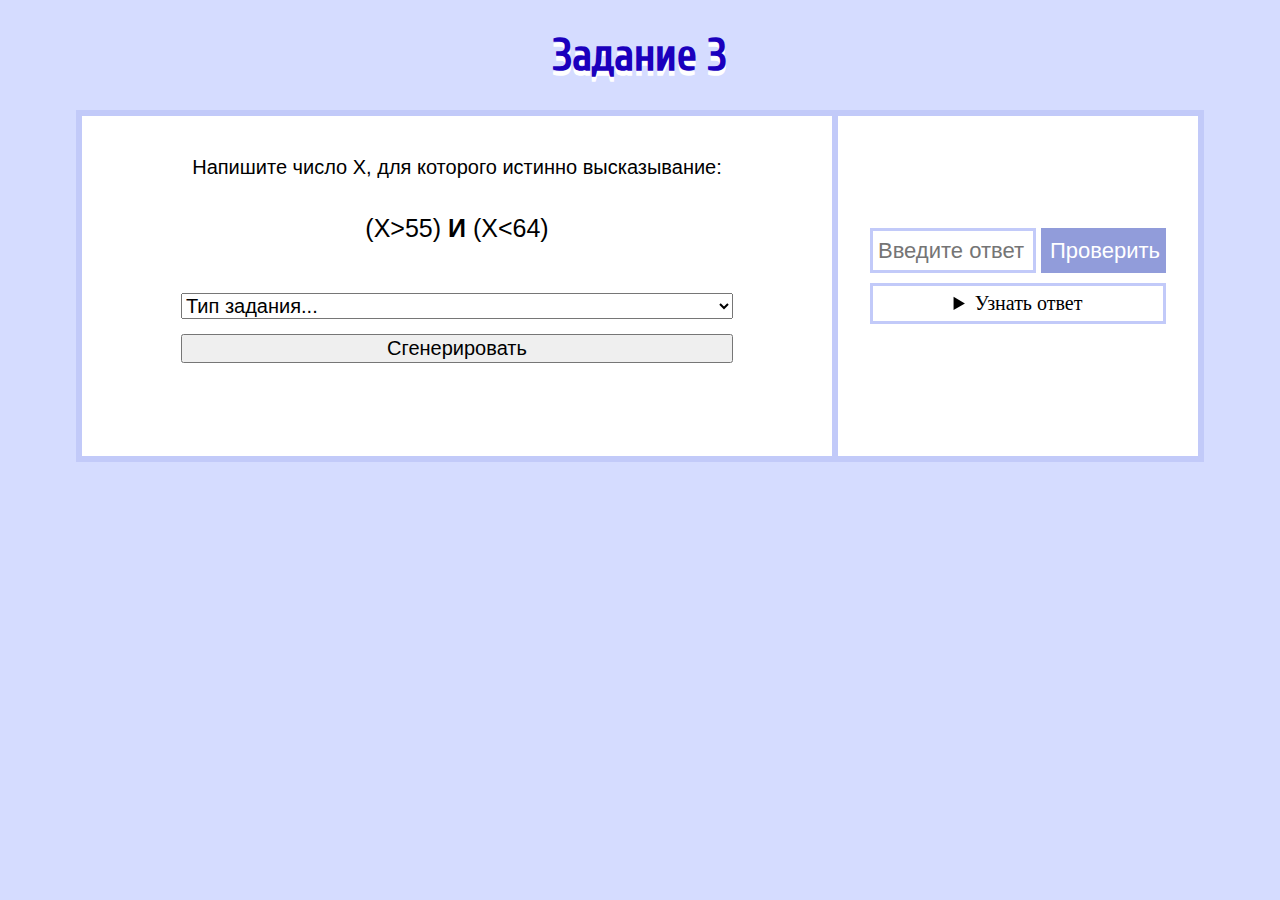
==== Task3.html @ dd46eb25 "Add files via upload" ====
<!DOCTYPE html>
<html lang="en">
<head>
    <meta charset="UTF-8">
    <meta name="viewport" content="width=device-width, initial-scale=1.0">
    <title>Document</title>
    <link rel="stylesheet" href="tasksStyle.css">
    <script src="code3.js"></script>
</head>
<body onload = "Task1_3()">
    <h1>Задание 3</h1>
<div class = test>
    <div class = condTask>
        <p id = "Part_3"><p></p>
        <p id = "Part_1"><p>
        <p id = "Rezult3"><p>
        <p id = "Part_2"><p>
        <select id = "choice">
            <option value="0" disabled selected>Тип задания...</option>
            <option value="1">Поиск наибольшего значения переменной</option>
            <option value="2">Поиск наименьшего значения переменной</option>
            <option value="3">Поиск неизвестного числа</option>
        </select>
        <button type="button" id = "Generate" onclick="Select()">Сгенерировать</button>
    </div><div class = otvetTask>
        <div class = end>
            <input type="text" id="InpOtvet" placeholder="Введите ответ">
            <button type="button" id = "but" onclick="Answer()">Проверить</button>
            <details>
            <summary>Узнать ответ</summary>
            <p id = "Otvet"></p>
        </details>
        <p id = 'YesNo'></p>
    </div>
</div>
</body>
</html>
---- tasksStyle.css ----
@font-face {
    font-family: Cuprum;
    src: url(ofont.ru_Cuprum.ttf);
}
body{
    background-color: #d5dcff;
    margin: 0;
    font-family: tahoma;
}
h1{
    color: #1b00bd;
    text-shadow: 0px 5px rgb(255, 255, 255);
    font-family: Cuprum ;
    text-align: center;
    font-size: 45px;
}
.condTask{
    border: 6px solid #c2caf9;
    text-align: left;
    background-color: white;
    padding: 20px 30px 20px 30px;
    font-size: 22px;
    margin: 0px;
    width: 690px;
    height: 300px;
    white-space: normal;
    /* display: inline-block; */
}
.otvetTask{
    border: 6px solid #c2caf9;
    border-left: 0px;
    text-align: center;
    display: flex;
    align-items: center;
    flex-wrap: wrap;
    justify-content: center;
    vertical-align: middle;
    background-color: white;
    /* padding: 20px 30px 20px 30px; */
    font-size: 20px;
    /* border-left: 6px solid #c2caf9; */
    width: 360px;
    height: 340px;
    font-family: tahoma;
    /* justify-content: left; */
    /* display: inline-block; */
}
/* div{
    vertical-align: top;
} */
.test{
    display: flex;
    justify-content: center;
    margin-top: 25px;
    text-align: center;
    white-space: nowrap;
}
input{
    /* display: inline-block; */
    font-size: 22px;
    padding-left: 5px;
    padding-right: 5px;
    width: 150px;
    height: 37px;
    white-space: nowrap;
    vertical-align: middle;
    border: 3px solid #c2caf9;
}
#choice{
    margin-top: 50px;
    width: 80%;
    font-size: 20px;
    margin-left: auto;
    margin-right: auto;
    display: block;
}
#Generate{
    margin-top: 15px;
    text-align: center;
    display: block;
    width: 80%;
    font-size: 20px;
    margin-left: auto;
    margin-right: auto;
}
#but{
    /* display: inline-block; */
    width: 125px;
    height: 45px;
    white-space: nowrap;
    font-size: 22px;
    vertical-align: middle;
    border: 3px solid #919cda;
    background-color: #919cda;
    color: rgb(255, 255, 255);
    /* vertical-align: middle; */
}
details{
    /* display: inline-block; */
    text-align: center;
    justify-content: center;
    margin-top: 10px;
    /* display: inline-block; */
    /* width: 100px; */
    padding: 6px;
    border: 3px solid #c2caf9;
    /* color: red;
    justify-content: center; */

}
.correct{
    color: #4de952;
    font-size: 22px;
}
.incorrect{
    color: #ff6868;
    font-size: 22px;
}
#Rezult{
    margin-left: 30px;
    font-family: arial;
}
#Rezult3{
    margin-top: 35px;
    font-size: 25px;
    font-family: arial;
    text-align: center;
}
#Part_3{
    font-size: 20px;
    font-family: arial;
    text-align: center;
}
tr{
    border: 2px solid black;
}
th{
    border: 2px solid black;
}
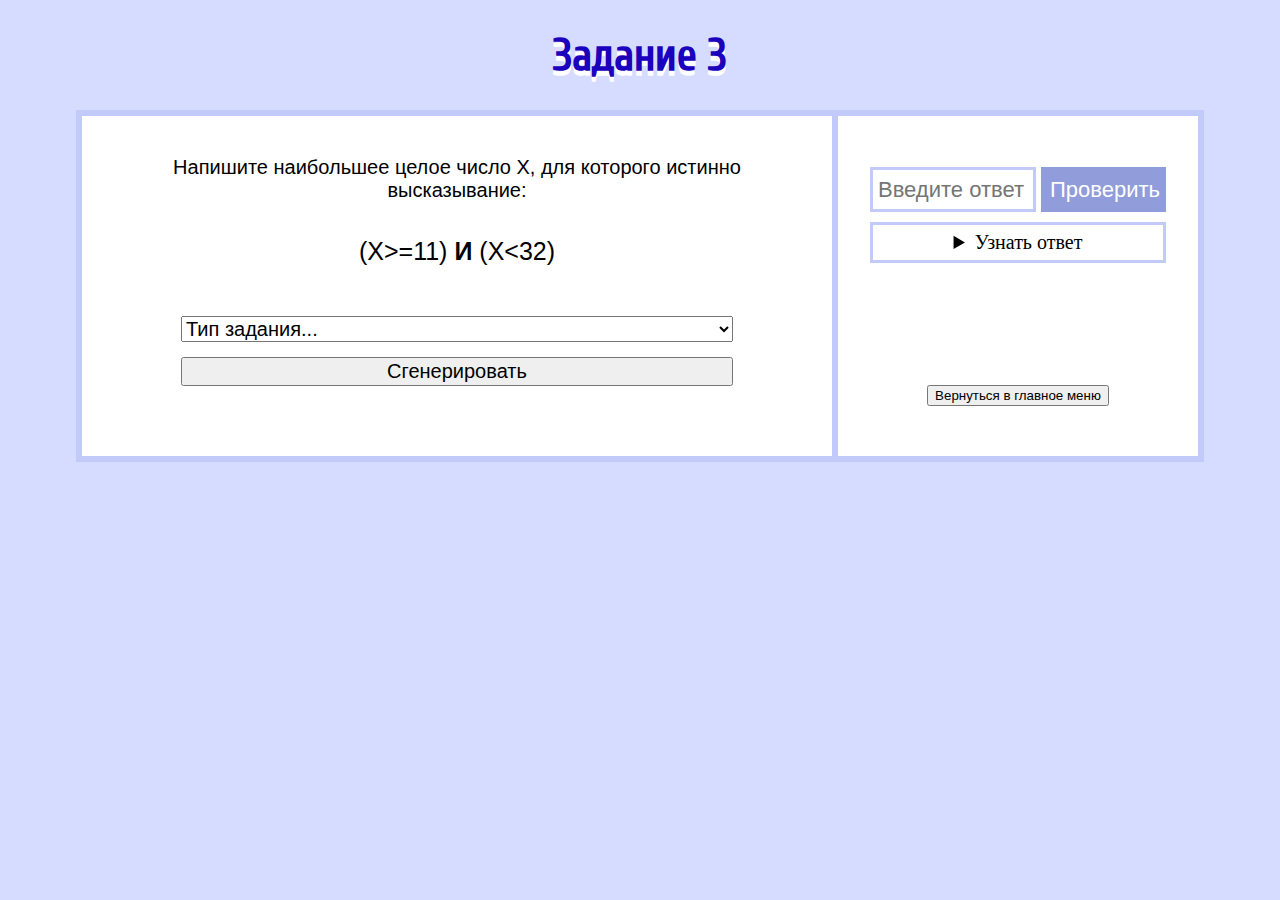
==== commit f132af7c: "Update Task3.html" ====
--- a/Task3.html
+++ b/Task3.html
@@ -32,6 +32,7 @@
         </details>
         <p id = 'YesNo'></p>
     </div>
+        <button type = "button" id = "Gl">Вернуться в главное меню</button>
 </div>
 </body>
-</html>+</html>
--- a/tasksStyle.css
+++ b/tasksStyle.css
@@ -24,6 +24,7 @@
     width: 690px;
     height: 300px;
     white-space: normal;
+    overflow: auto;
     /* display: inline-block; */
 }
 .otvetTask{
@@ -84,7 +85,6 @@
     margin-right: auto;
 }
 #but{
-    /* display: inline-block; */
     width: 125px;
     height: 45px;
     white-space: nowrap;
@@ -93,7 +93,6 @@
     border: 3px solid #919cda;
     background-color: #919cda;
     color: rgb(255, 255, 255);
-    /* vertical-align: middle; */
 }
 details{
     /* display: inline-block; */
@@ -132,8 +131,32 @@
     text-align: center;
 }
 tr{
-    border: 2px solid black;
+    border: 2px solid #000000;
+    width: 50%;
 }
 th{
     border: 2px solid black;
+    /* width: 50%; */
+}
+table{
+    /* width: 50%; */
+    /* border: 2px solid black; */
+    border-collapse: collapse;
+    text-align: center;
+    text-align: center;
+    font-size: 80%;
+    display: block;
+    margin-right: auto;
+    margin-left: auto;
+}
+.Zag{
+    background-color: #dedede;
+    padding: 8px;
+}
+.Tab{
+    display: flex;
+    justify-content: center;
+}
+.con{
+    padding: 4px;
 }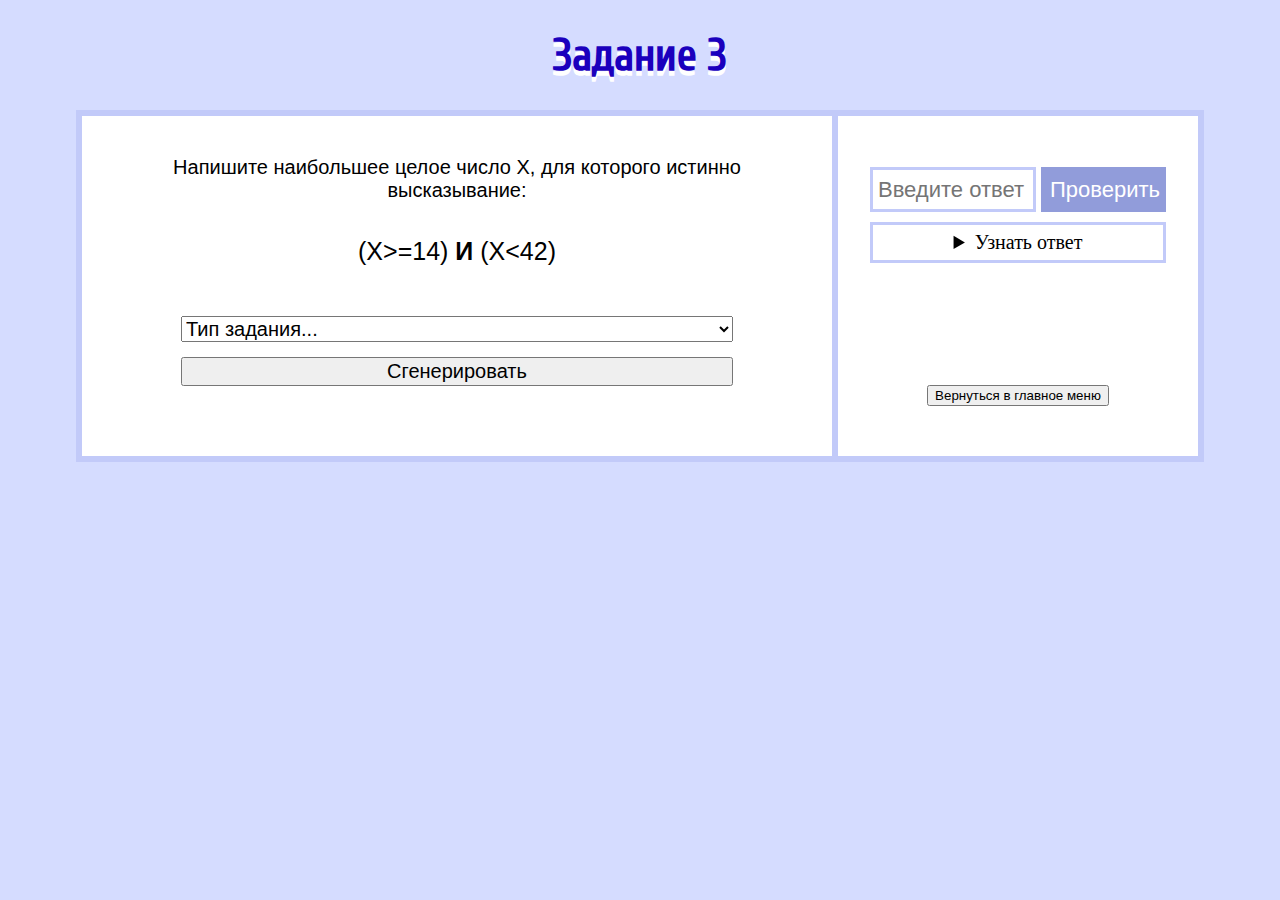
==== commit d87288ee: "Update Task3.html" ====
--- a/Task3.html
+++ b/Task3.html
@@ -32,7 +32,7 @@
         </details>
         <p id = 'YesNo'></p>
     </div>
-        <button type = "button" id = "Gl">Вернуться в главное меню</button>
+        <button type = "button" id = "Gl" onclick="Ans()">Вернуться в главное меню</button>
 </div>
 </body>
 </html>
--- a/tasksStyle.css
+++ b/tasksStyle.css
@@ -1,6 +1,17 @@
 @font-face {
     font-family: Cuprum;
     src: url(ofont.ru_Cuprum.ttf);
+}
+.Gl{
+    width: 60%;
+    padding: 8px;
+    text-align: center;
+    display: block;
+    margin: auto;
+    margin-top: 20px;
+    border: 5px solid #c2caf9;
+    background-color: white;
+    font-size: 23px;
 }
 body{
     background-color: #d5dcff;
@@ -159,4 +170,4 @@
 }
 .con{
     padding: 4px;
-}+}
